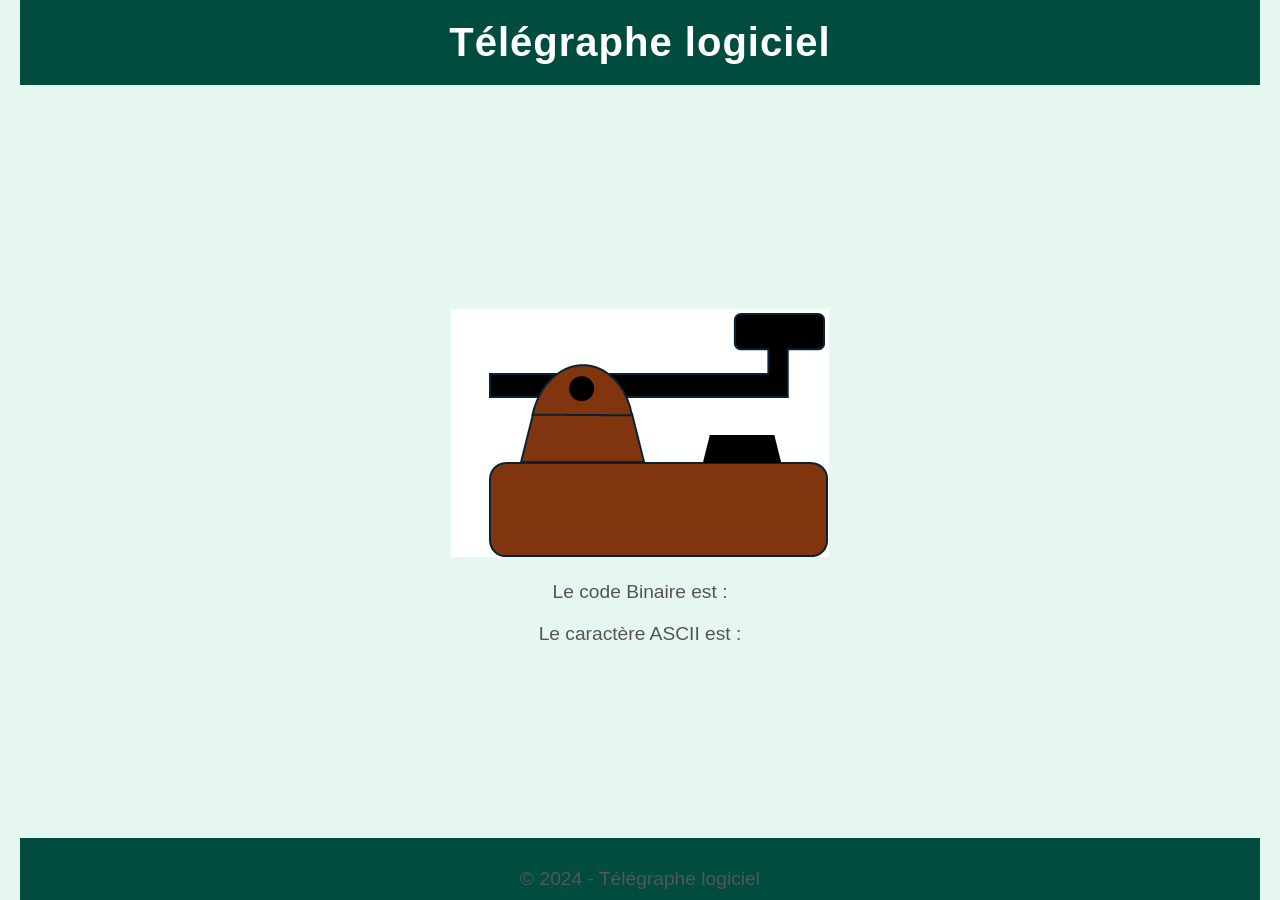
==== php/client/index.html @ 06627d75 "Ajout dossier client" ====
<!DOCTYPE html>
<html lang="fr">
  <head>
    <meta charset="UTF-8" />
    <meta name="viewport" content="width=device-width, initial-scale=1.0" />
    <title>Semaine verte - Télégraphe logiciel</title>
    <link rel="stylesheet" href="styles/style.css" />
  </head>
  <body>
    <header class="header">
      <h1>Télégraphe logiciel</h1>
    </header>

    <main class="main-content">
      <section class="telegraph-section">
        <button id="telegraphButton" aria-label="Telegraph Button"></button>
        <audio
          id="telegraphAudio"
          src="./media/telegraph.mp3"
          preload="auto"
        ></audio>
        <p>Le code Binaire est : <span id="bitsSaved"></span></p>
        <p>Le caractère ASCII est : <span id="messageASCII"></span></p>
      </section>
    </main>

    <footer class="footer">
      <p>&copy; 2024 - Télégraphe logiciel</p>
    </footer>

    <script src="telegraph.js"></script>
    <script src="./api/telegraph_api.js"></script>
    <script src="./api/sendCharacter.js"></script>
    <script src="./api/readMessages.js"></script>
  </body>
</html>
---- php/client/styles/style.css ----
/* Reset margins et padding */
* {
  margin: 0;
  padding: 0;
  box-sizing: border-box;
}

body {
  font-family: "Arial", sans-serif;
  display: flex;
  flex-direction: column;
  justify-content: space-between;
  align-items: center;
  min-height: 100vh;
  background-color: #e5f7ef;
  color: #333;
  margin: 0;
  padding: 0 20px;
}

header {
  background-color: #004d40;
  width: 100%;
  text-align: center;
  padding: 20px 0;
  color: white;
}

h1 {
  font-size: 2.5rem;
  letter-spacing: 1px;
}

.main-content {
  display: flex;
  flex-direction: column;
  justify-content: center;
  align-items: center;
  text-align: center;
  flex-grow: 1;
}

.telegraph-section {
  margin-top: 30px;
}

button {
  background-image: url("../media/telegraph_up.png");
  background-size: cover;
  width: 378px;
  height: 248px;
  border: none;
  cursor: pointer;
  transition: transform 0.2s ease, box-shadow 0.2s ease;
}

button:hover {
  transform: scale(1.05);
  box-shadow: 0 8px 16px rgba(0, 0, 0, 0.2);
}

button:active {
  background-image: url("../media/telegraph_down.png");
}

p {
  margin-top: 20px;
  font-size: 1.2rem;
  color: #555;
}

footer {
  background-color: #004d40;
  width: 100%;
  text-align: center;
  padding: 10px 0;
  color: white;
  position: relative;
}

@media (max-width: 768px) {
  h1 {
    font-size: 2rem;
  }

  button {
    width: 300px;
    height: 200px;
  }

  p {
    font-size: 1rem;
  }
}
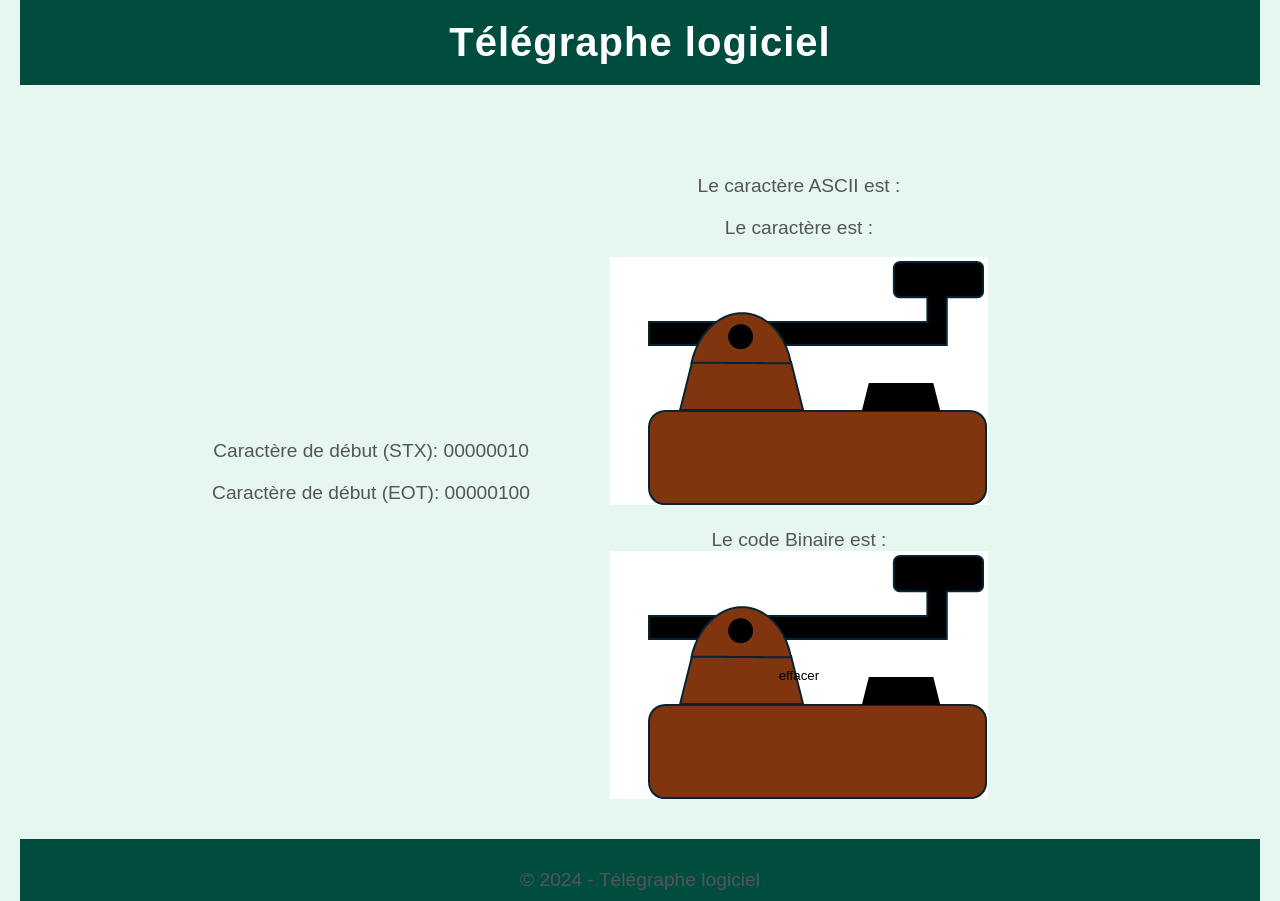
==== commit b6a5fd4b: "Modificaton code" ====
--- a/php/client/index.html
+++ b/php/client/index.html
@@ -12,7 +12,13 @@
     </header>
 
     <main class="main-content">
+      <section>
+        <p>Caractère de début (STX): 00000010</p>
+        <p>Caractère de début (EOT): 00000100</p>
+      </section>
       <section class="telegraph-section">
+        <p>Le caractère ASCII est : <span id="charAscii"></span></p>
+        <p>Le caractère est : <span id="char"></span></p><br />
         <button id="telegraphButton" aria-label="Telegraph Button"></button>
         <audio
           id="telegraphAudio"
@@ -20,7 +26,11 @@
           preload="auto"
         ></audio>
         <p>Le code Binaire est : <span id="bitsSaved"></span></p>
-        <p>Le caractère ASCII est : <span id="messageASCII"></span></p>
+        <button id="clearButton" onclick="clear()">effacer</button>
+      
+      </section>
+      <section class="telegraph-messages">
+        <div id="idMessages"></div>
       </section>
     </main>
 
@@ -29,8 +39,9 @@
     </footer>
 
     <script src="telegraph.js"></script>
+    
+    <script src="./api/sendCharacter.js"></script>
     <script src="./api/telegraph_api.js"></script>
-    <script src="./api/sendCharacter.js"></script>
     <script src="./api/readMessages.js"></script>
   </body>
 </html>
--- a/php/client/styles/style.css
+++ b/php/client/styles/style.css
@@ -33,11 +33,15 @@
 
 .main-content {
   display: flex;
-  flex-direction: column;
+  flex-direction: row;
   justify-content: center;
   align-items: center;
   text-align: center;
   flex-grow: 1;
+}
+
+.main-content section {
+  padding: 40px;;
 }
 
 .telegraph-section {
